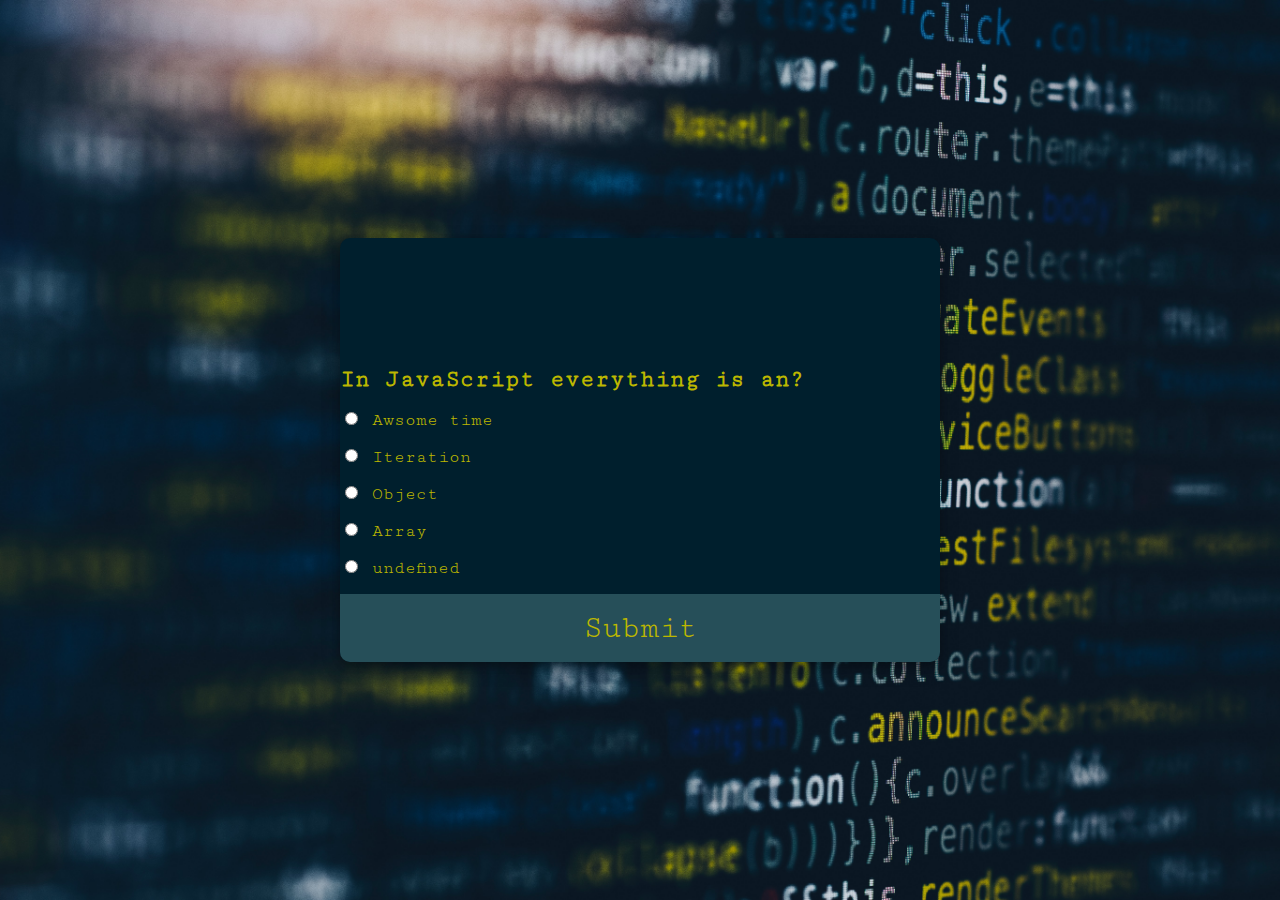
==== index.html @ 2809e542 "added quiz" ====
<!DOCTYPE html>
<html lang="en">
<head>
    <meta charset="UTF-8">
    <meta name="viewport" content="width=device-width, initial-scale=1.0">

    <link rel="preconnect" href="https://fonts.gstatic.com">
    <link href="https://fonts.googleapis.com/css2?family=Cutive+Mono&display=swap" rel="stylesheet">    

    <link rel="stylesheet" href="CSS/reset.css">
    <link rel="stylesheet" href="CSS/style.css">

    <title>JavaScript Quiz</title>
</head>
<body>
    <div class="quiz-container" id="quiz">
        <div class="quiz-header"></div>
            <h2 id="question">Question text</h2>
            <ul>
                <li>
                    <input type="radio" id="a" name="answer" class="answer">
                    <label id="a_text" for="a">Question</label>
                </li>
                <li>
                    <input type="radio" id="b" name="answer" class="answer">
                    <label id="b_text" for="b">Question</label>
                </li>
                <li>
                    <input type="radio" id="c" name="answer" class="answer">
                    <label id="c_text" for="c">Question</label>
                </li>
                 <li>
                    <input type="radio" id="d" name="answer" class="answer">
                    <label id="d_text" for="d">Question</label>
                </li>
                <li>
                    <input type="radio" id="e" name="answer" class="answer">
                    <label id="e_text" for="e">Question</label>
                </li>
            </ul>
            <button id="submit">Submit</button>
        </div>
        
    </div>
    <script type="text/javascript" src="script.js"></script> 
</body>
</html>
---- CSS/style.css ----
*{
    font-family: 'Cutive Mono', monospace;;
    box-sizing: border-box;
}

body {
    background-image: url("../images/markus-spiske.jpg");
    background-size: cover;
    background-position: center center;
    font-family: "Josefin", sans-serif;
    display: flex;
    align-items: center;
    justify-content: center;
    color: #BCB700;
    margin: 0;
    min-height: 100vh;
}

.quiz-container {
    background-color: #001F2D;
    border-radius: 10px;
    box-shadow: 0 4px 8px 0 rgba(0, 0, 0, 0.2), 0 6px 20px 0 rgba(0, 0, 0, 0.19);
    overflow: hidden;
    width: 600px;
    max-width: 100%;
    
}

.quiz-header {
    padding: 4rem;
}

h2 {
    margin: 0;
}

ul {
    list-style-type: none;
    padding: 0;
}

ul li {
    margin: 1rem 0;
    font-size: 1.1rem;
}

ul li label {
    cursor: pointer;
}

button {
    background-color: #264F59;
    border: none;
    color: #BCB700;
    cursor: pointer;
    display: block;
    font-family: inherit;
    font-size: 2rem;
    width: 100%;
    padding: 1rem;
}

button:hover {
    background-color: hsl(192, 53%, 49%);
}
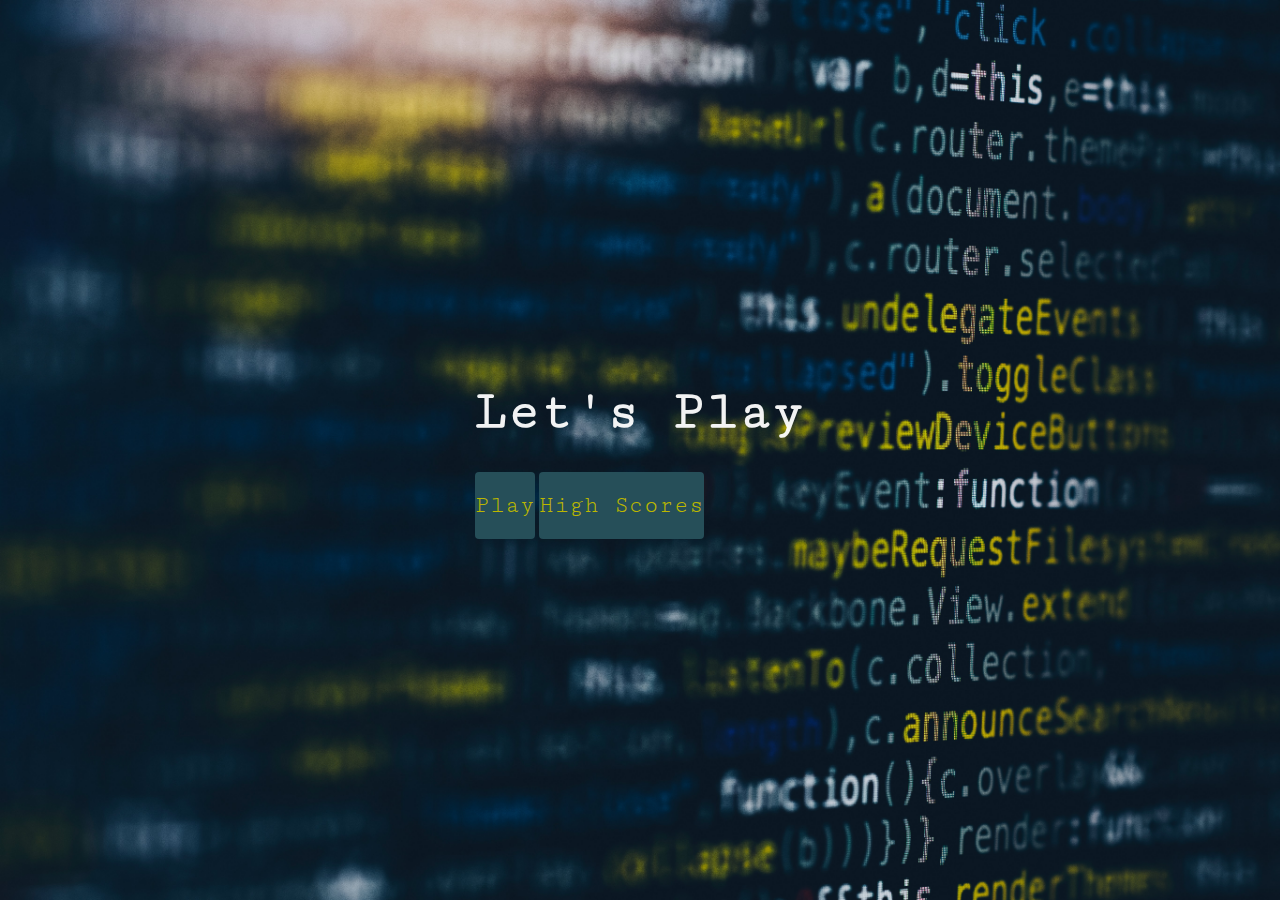
==== commit 3cacb8ab: "changed file structure" ====
--- a/index.html
+++ b/index.html
@@ -7,41 +7,25 @@
     <link rel="preconnect" href="https://fonts.gstatic.com">
     <link href="https://fonts.googleapis.com/css2?family=Cutive+Mono&display=swap" rel="stylesheet">    
 
-    <link rel="stylesheet" href="CSS/reset.css">
-    <link rel="stylesheet" href="CSS/style.css">
+    <link rel="stylesheet" href="../style.css">
+    
+    <link rel="stylesheet" href="https://use.fontawesome.com/releases/v5.15.3/css/all.css" integrity="sha384-SZXxX4whJ79/gErwcOYf+zWLeJdY/qpuqC4cAa9rOGUstPomtqpuNWT9wdPEn2fk" crossorigin="anonymous">
 
     <title>JavaScript Quiz</title>
 </head>
 <body>
-    <div class="quiz-container" id="quiz">
-        <div class="quiz-header"></div>
-            <h2 id="question">Question text</h2>
-            <ul>
-                <li>
-                    <input type="radio" id="a" name="answer" class="answer">
-                    <label id="a_text" for="a">Question</label>
-                </li>
-                <li>
-                    <input type="radio" id="b" name="answer" class="answer">
-                    <label id="b_text" for="b">Question</label>
-                </li>
-                <li>
-                    <input type="radio" id="c" name="answer" class="answer">
-                    <label id="c_text" for="c">Question</label>
-                </li>
-                 <li>
-                    <input type="radio" id="d" name="answer" class="answer">
-                    <label id="d_text" for="d">Question</label>
-                </li>
-                <li>
-                    <input type="radio" id="e" name="answer" class="answer">
-                    <label id="e_text" for="e">Question</label>
-                </li>
-            </ul>
-            <button id="submit">Submit</button>
+    <div class="container">
+        <div id="home" class="flex-colum flex-center">
+            <h1 id="question">Let's Play</h1>
+            <a href="./game.html" class="btn">Play</a>
+            <a href="./highscores.html" id="highscore-btn" class="btn">High Scores<i class="fas fa-trophy>"></i></a>
         </div>
-        
     </div>
-    <script type="text/javascript" src="script.js"></script> 
+    
+    
 </body>
-</html>+</html>
+
+
+
+
--- a/style.css
+++ b/style.css
@@ -0,0 +1,127 @@
+:root {
+    background-image: url("./markus-spiske.jpg");
+    background-size: cover;
+}
+
+*{
+    box-sizing: border-box;
+    margin: 0;
+    padding: 0;
+    font-size: 62.5%;
+    font-family: 'Cutive Mono', monospace;;
+    color: #BCB700;
+}
+
+h1 {
+    font-size: 5.4rem;
+    color: rgba(255, 255, 255, 0.947);
+    margin-bottom: 5rem;
+}
+
+h2 {
+    font-size: 4.2rem;
+    margin-bottom: 4rem;
+}
+
+.container {
+    width: 100vw;
+    height: 100vh;
+    display: flex;
+    justify-content: center;
+    align-items: center;
+    max-width: 80rem;
+    margin: 0 auto;
+    padding: 2rem;
+}
+
+.flex-column {
+    display: flex;
+    flex-direction: column;
+}
+
+.flex-center {
+    justify-content: center;
+    align-items: center;
+}
+
+.justify-center {
+    justify-content: center;
+}
+
+.text-center {
+    text-align: center;
+}
+
+.hidden {
+    display: none;
+}
+
+.btn {
+    font-size: 2.4rem;
+    padding: 2rem 0;
+    width: 30rem;
+    text-align: center;
+    margin-bottom: 1rem;
+    text-decoration: none;
+    background-color: #264F59;
+    color: #BCB700;
+    border-radius: 4px;
+}
+
+.btn:hover {
+    cursor: pointer;
+    box-shadow: 0 0.4rem 1.4rem 0 rgba(0, 0, 0, 0.2), 0 6px 20px 0 rgba(0, 0, 0, 0.411);
+    transition: transform 150ms;
+    transform: scale(1.03);
+    
+}
+
+.btn[disabled]:hover {
+   cursor: not-allowed;
+   box-shadow: none; 
+   transform: none;
+}
+
+/*End Page CSS*/
+
+.end-form-container {
+    width: 100%;
+    display: flex;
+    flex-direction: column;
+    align-items: center;
+    max-width: 30rem;
+}
+
+input {
+    margin-bottom: 1rem;
+    width: 20rem;
+    padding: 1.5rem;
+    font-size: 1.8rem;
+    border: none;
+    box-shadow: 0 0.4rem 1.4rem 0 rgba(0, 0, 0, 0.2), 0 6px 20px 0 rgba(0, 0, 0, 0.411);
+}
+
+input::placeholder {
+    color: #aaa;
+}
+
+#username {
+    margin-bottom: 3rem;
+    width: 100%;
+    outline: none;
+}
+
+#end-text {
+    font-size: 2.4rem;
+    color: #fff;
+    text-align: center;
+}
+
+#saveScoreBtn {
+    border: none;
+}
+
+
+
+
+
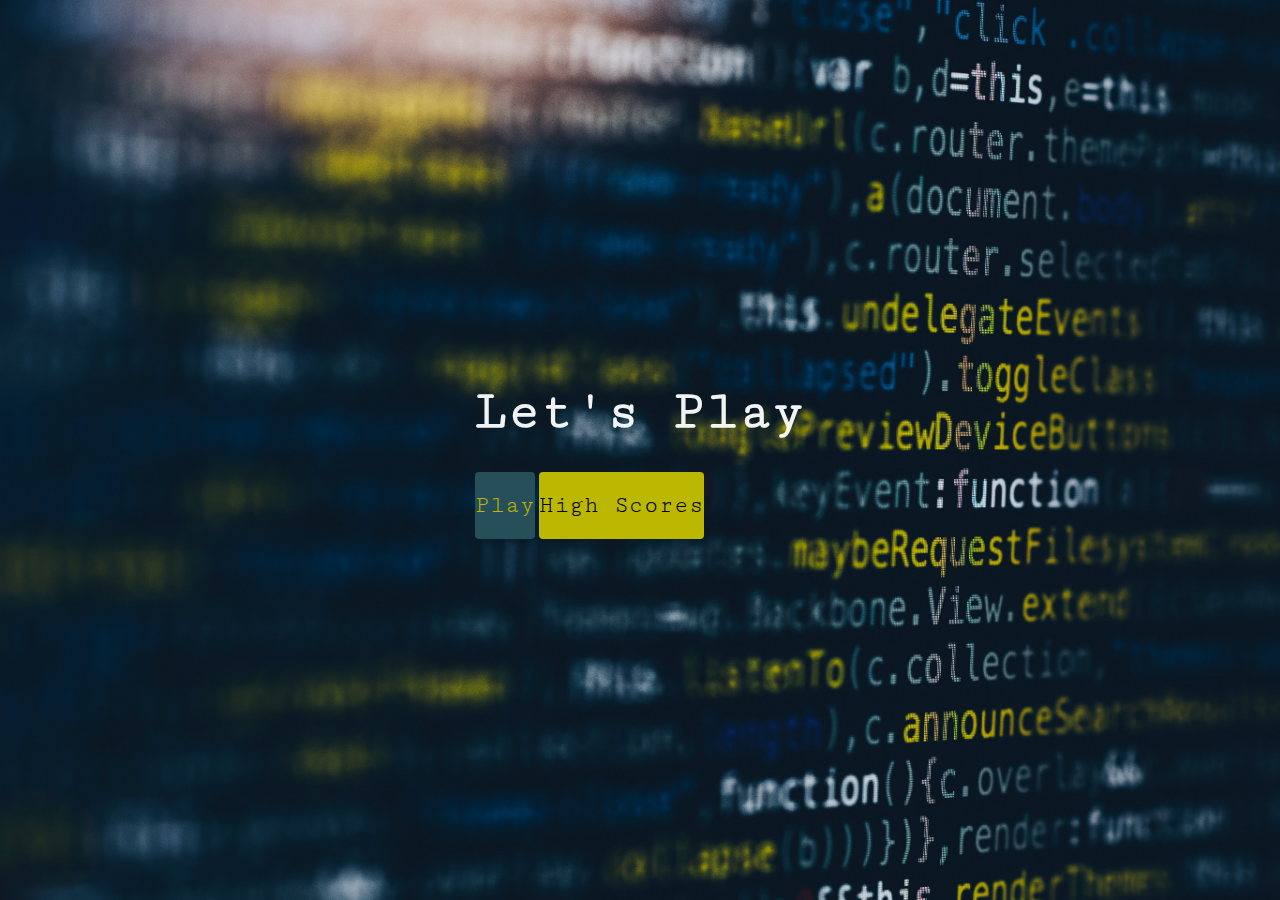
==== commit 59b4684f: "added end.js, final css, now looking for a bug" ====
--- a/index.html
+++ b/index.html
@@ -7,7 +7,7 @@
     <link rel="preconnect" href="https://fonts.gstatic.com">
     <link href="https://fonts.googleapis.com/css2?family=Cutive+Mono&display=swap" rel="stylesheet">    
 
-    <link rel="stylesheet" href="../style.css">
+    <link rel="stylesheet" href="style.css">
     
     <link rel="stylesheet" href="https://use.fontawesome.com/releases/v5.15.3/css/all.css" integrity="sha384-SZXxX4whJ79/gErwcOYf+zWLeJdY/qpuqC4cAa9rOGUstPomtqpuNWT9wdPEn2fk" crossorigin="anonymous">
 
@@ -17,8 +17,8 @@
     <div class="container">
         <div id="home" class="flex-colum flex-center">
             <h1 id="question">Let's Play</h1>
-            <a href="./game.html" class="btn">Play</a>
-            <a href="./highscores.html" id="highscore-btn" class="btn">High Scores<i class="fas fa-trophy>"></i></a>
+            <a href="game.html" class="btn">Play</a>
+            <a href="highscores.html" id="highscore-btn" class="btn">High Scores<i class="fas fa-trophy>"></i></a>
         </div>
     </div>
     
--- a/style.css
+++ b/style.css
@@ -82,6 +82,21 @@
    transform: none;
 }
 
+#highscore-btn {
+    background: #BCB700;
+    color: black; 
+}
+
+#highscore-btn:hover{
+    box-shadow: 0 0.4rem 0 rgba(255, 255, 0, 0.5);
+}
+.fa-trophy {
+    font-size: 2.5rem;
+    margin-left: 1rem;
+}
+
+
+
 /*End Page CSS*/
 
 .end-form-container {
